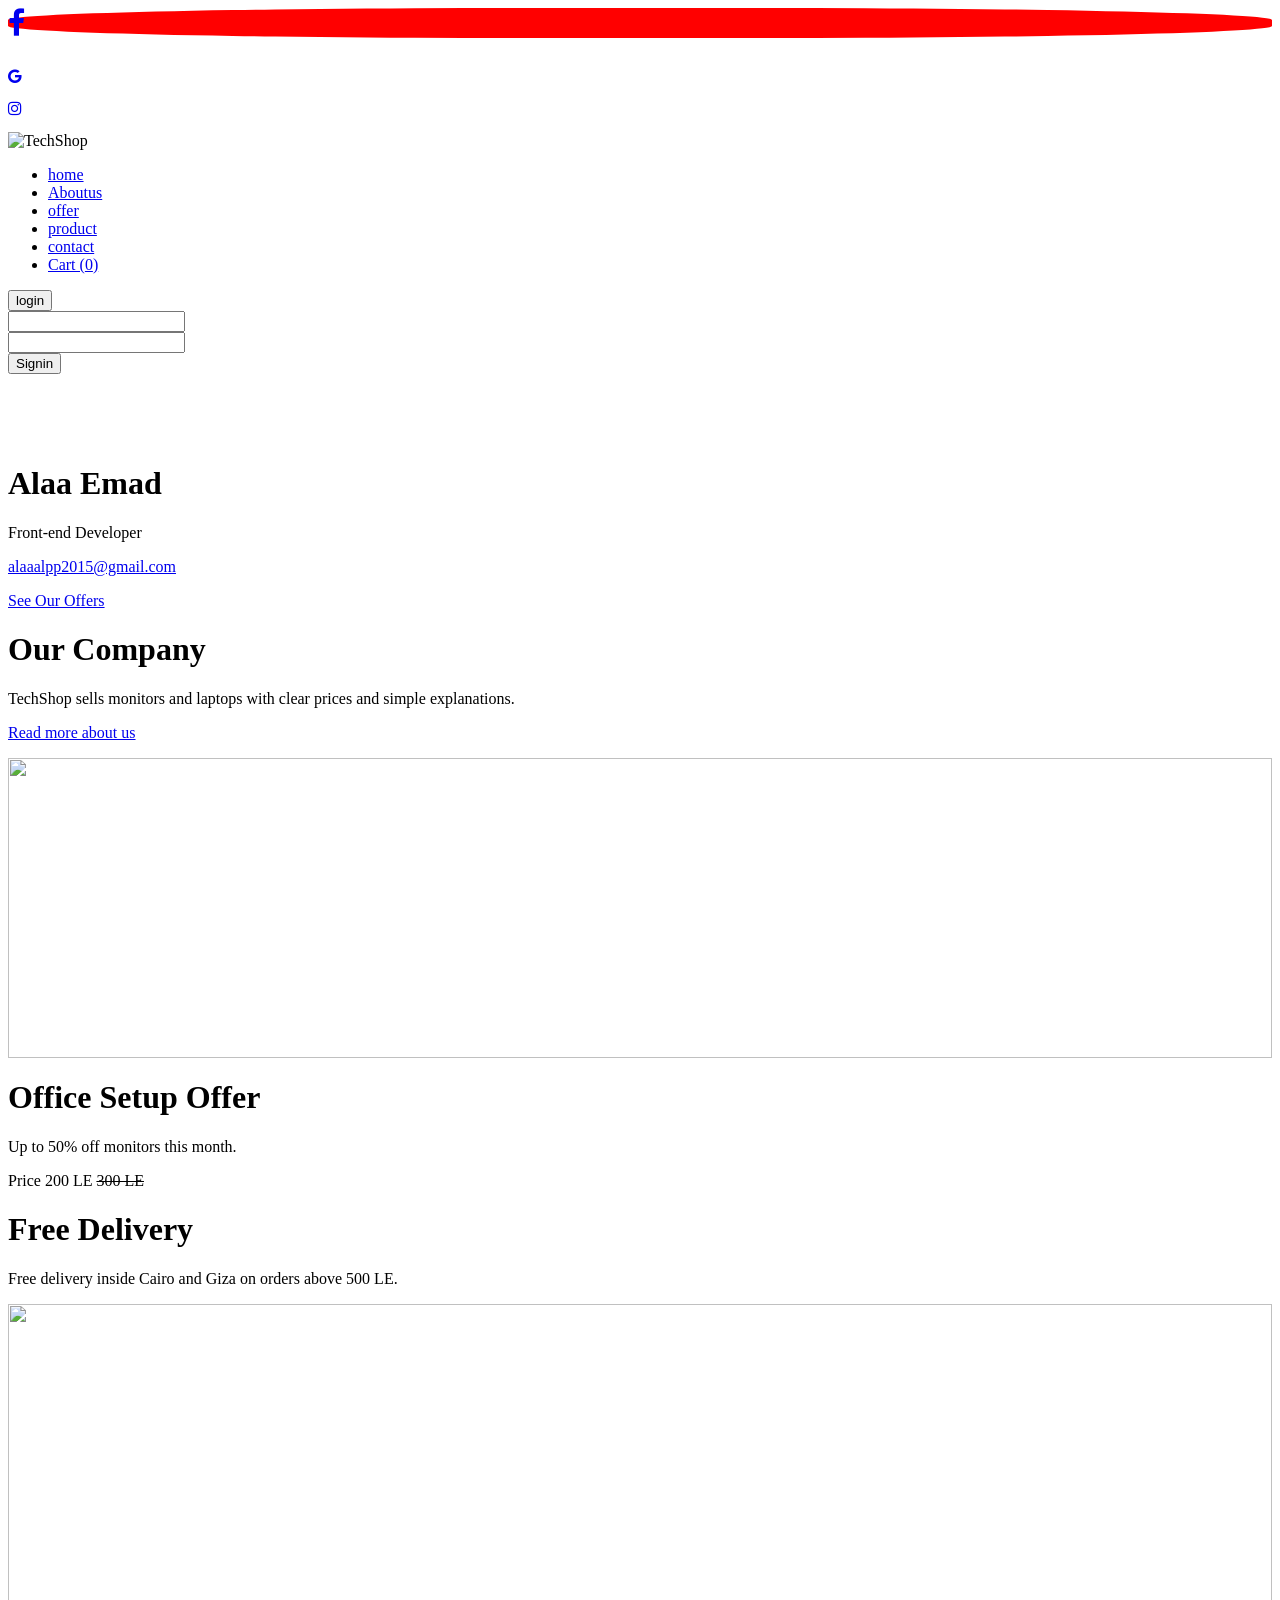
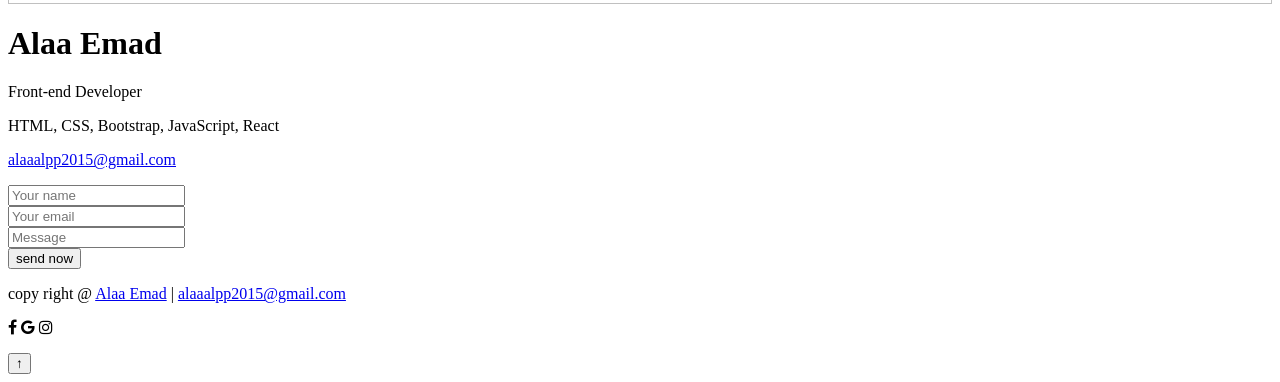
==== index.html @ ef64c0a9 "Add initial HTML structure for the webpage" ====
<html>
    <head>
        <link href="https://cdnjs.cloudflare.com/ajax/libs/font-awesome/4.7.0/css/font-awesome.min.css" rel="stylesheet"/>
        <link rel="stylesheet" href="css/bootstrap.min.css"/>
        <link rel="stylesheet" href="css/bootstrap.css"/>
        <link rel="stylesheet" href="style.css"/>
    </head>

    <body>
        <div class="scl cntr">
            <p style="font-size: 30px;border-radius: 40%;background-color: red;"><a href="#"><i class="fa fa-facebook"></i></a></p>
            <p><a href="mailto:alaaalpp2015@gmail.com"><i class="fa fa-google"></i></a></p>
            <p><a href="#"><i class="fa fa-instagram"></i></a></p>
            
            
        </div>
        <form>
        <div class="container-fluid">
            <div class="row fxd">
                <div class="col-xs-2 cntr lgo">
                   <img src="img/logo.svg" alt="TechShop" class="nav-logo"/>
                </div>

                <div class="col-xs-8 cntr">
                    <ul class="mainmnu">
                        <li class="items"><a href="home.html">home</a></li>
                        <li class="items"><a href="#cnts">Aboutus</a></li>
                        <li class="items"><a href="#offers">offer</a></li>
                        <li class="items"><a href="#products">product</a></li>
                        <li class="items"><a href="home.html#contact">contact</a></li>
                        <li class="items"><a href="home.html#products">Cart (<span class="nav-count">0</span>)</a></li>
                    </ul>
                </div>

                <div class="col-xs-2 clck cntr" >
                    <input type="button" value="login" class="btnlgn"/>
                    <div class="login-box">
                        <input type="text"/><br>
                        <input type="password"/><br>
                        <input type="button" value="Signin" />
                    </div>
                </div>
            </div>


                <div class="row" style="margin-top:70px;">
                    <div class="col-xs-12 cntrimg">
                        <img  src="img/hero.svg" alt="" class="myimgbg"/>
                        <div class="txtabvimg cntr">
                            <h1>Alaa Emad</h1>
                            <p>Front-end Developer</p>
                            <p><a class="hero-mail" href="mailto:alaaalpp2015@gmail.com">alaaalpp2015@gmail.com</a></p>
                            <p><a href="#offers" class="hero-btn">See Our Offers</a></p>
                        </div>
                    </div>
                </div>


        </div>

<div class="container">
    <div class="row">
        <div class="col-xs-12 cntr" id="cnts">
            <h1>Our Company</h1>
            <p>TechShop sells monitors and laptops with clear prices and simple explanations.</p>
            <p><a href="about.html">Read more about us</a></p>
        </div>
    </div>

    <div class="row" id="offers">
        <div class="col-xs-6">
            <img src="1.jpg" style="width: 100%; height: 300px;"/>   
        </div>
        <div class="col-xs-6">
           <h1>Office Setup Offer</h1>
           <p>Up to 50% off monitors this month.</p>
           <p>Price 200 LE <del>300 LE</del></p>
        </div>
    </div>

    <div class="row">
        <div class="col-xs-6">
            <h1>Free Delivery</h1>
            <p>Free delivery inside Cairo and Giza on orders above 500 LE.</p>
        </div>
        <div class="col-xs-6">
            <img src="1.jpg" style="width: 100%; height: 300px;"/> 
        </div>
    </div>
</div>

<!-- (React) The 8 copy-pasted product cards were replaced by this one div.
     js/products.js builds the cards, the search box and the cart counter inside it. -->
<div class="container">
    <div id="products-root"></div>
</div>

<div class="container-fluid">
    <div class="row">
        <div class="col-lg-6 col-md-6 col-sm-12 col-xs-12 cntr">
            <div class="contact-panel">
                <h1>Alaa Emad</h1>
                <p>Front-end Developer</p>
                <p>HTML, CSS, Bootstrap, JavaScript, React</p>
                <p><a href="mailto:alaaalpp2015@gmail.com">alaaalpp2015@gmail.com</a></p>
            </div>
        </div>
        <div class="col-lg-6 col-md-6 col-sm-12 col-xs-12 cntct cntr" id="contact">
            <input type="text" id="c-name" placeholder="Your name"/><br>
            <input type="text" id="c-email" placeholder="Your email"/><br>
            <input type="text" id="c-msg" placeholder="Message"/><br>
            <input type="button" id="c-send" value="send now"/>
            <p id="c-status"></p>
        </div>
    </div>




    <div class="row">
 
        <div class="col-xs-12 cntr">
            <p>copy right @ <a href="mailto:alaaalpp2015@gmail.com">Alaa Emad</a> | <a href="mailto:alaaalpp2015@gmail.com">alaaalpp2015@gmail.com</a></p>
            <i class="fa fa-facebook"></i>
            <i class="fa fa-google"></i>
            <i class="fa fa-instagram"></i>

        </div>
    </div>
</div>
</form>
<button type="button" id="to-top" title="Back to top">&uarr;</button>
<script src="js/vendor/react.production.min.js"></script>
<script src="js/vendor/react-dom.production.min.js"></script>
<script src="js/main.js"></script>
<!-- React app: several small files, loaded in this order (data first, App last) -->
<script src="js/shop/data.js"></script>
<script src="js/shop/storage.js"></script>
<script src="js/shop/Toolbar.js"></script>
<script src="js/shop/ProductCard.js"></script>
<script src="js/shop/ProductModal.js"></script>
<script src="js/shop/CartPanel.js"></script>
<script src="js/shop/Checkout.js"></script>
<script src="js/shop/App.js"></script>
<script src="js/shop/index.js"></script>
    </body>
</html>
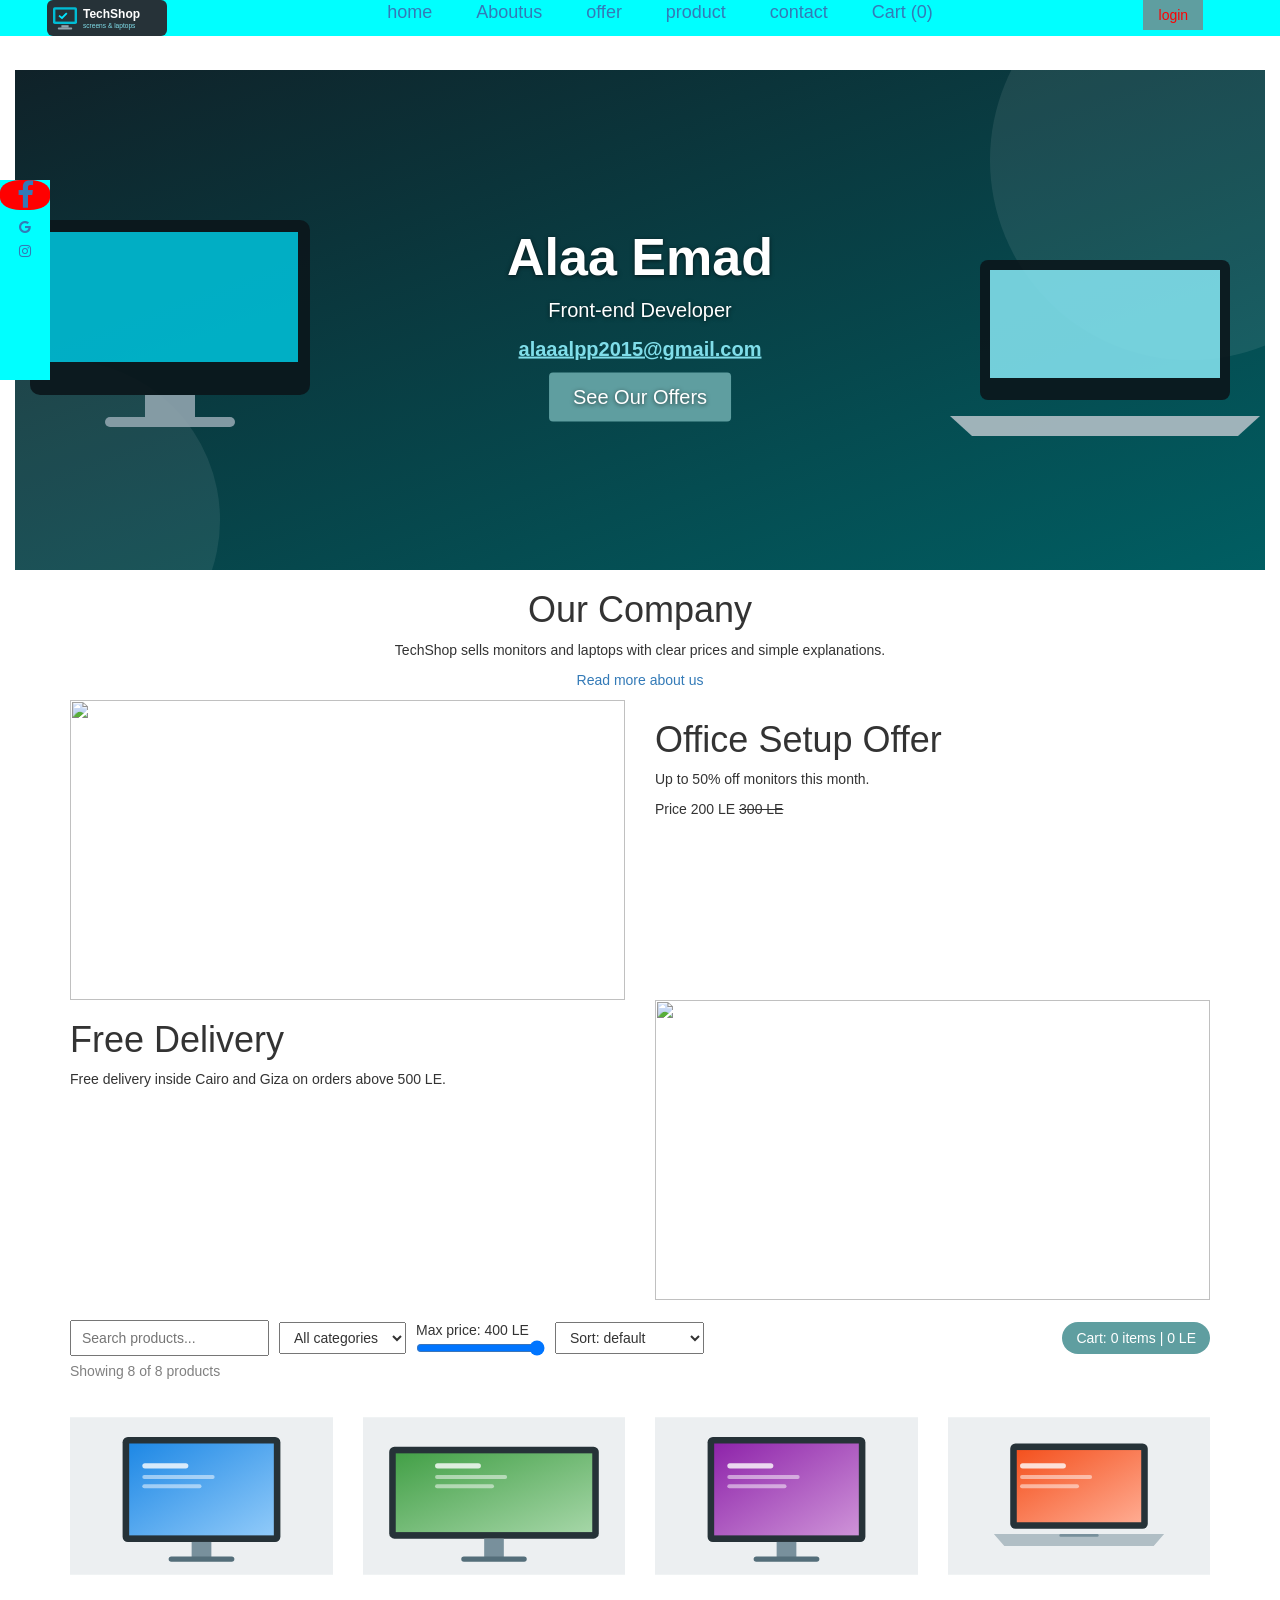
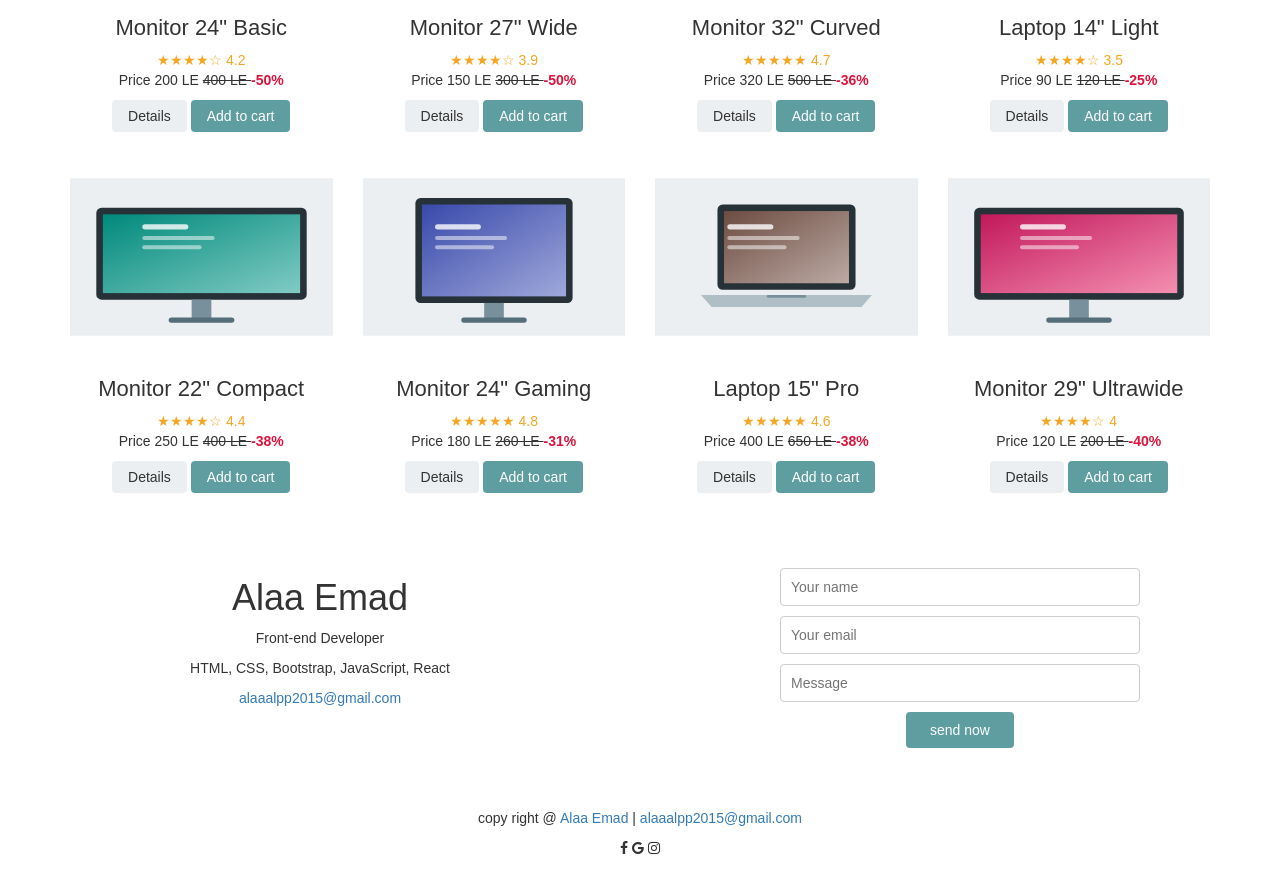
==== commit 78a57957: "Update Bootstrap CSS link to use CDN" ====
--- a/index.html
+++ b/index.html
@@ -1,8 +1,7 @@
 <html>
     <head>
         <link href="https://cdnjs.cloudflare.com/ajax/libs/font-awesome/4.7.0/css/font-awesome.min.css" rel="stylesheet"/>
-        <link rel="stylesheet" href="css/bootstrap.min.css"/>
-        <link rel="stylesheet" href="css/bootstrap.css"/>
+        <link rel="stylesheet" href="https://cdn.jsdelivr.net/npm/bootstrap@3.4.1/dist/css/bootstrap.min.css"/>
         <link rel="stylesheet" href="style.css"/>
     </head>
 
--- a/style.css
+++ b/style.css
@@ -0,0 +1,101 @@
+.cntr{text-align: center;}
+/*div{border: 1px solid black;}*/
+.lgo{color: gray;font-size: 30px;}
+.mainmnu{}
+.items{display: inline;margin: 10px;padding: 10px; font-size: 18px;}
+.items:hover{background-color: gray;border-radius: 20%;}
+.items:hover a{text-decoration: none;}
+.clck{position: relative;}
+.login-box{display: none;position: absolute;z-index: 2;}
+.clck:hover .login-box{display: block;}
+.cntrimg{width: 100%; height: 500px;}
+.myimgbg{width: 100%; height: 100%;position: relative;z-index: 0;opacity: .8;}
+.txtabvimg{position: absolute;top: 50%; left: 50%;transform: translate(-50%,-50%);}
+.imgpro{width: 100%; height: 200px;}
+.btnlgn{background-color: cadetblue; color: red;text-decoration: none;border: none;height: 30px; width: 60px;;}
+.fxd{position: fixed;width: 100%;background-color: aqua;z-index: 10;}
+.scl{position: fixed;width: 50px; height: 200px;top:20%; left: 0%; background-color: aqua;z-index: 10;}
+/* ---- New additions ---- */
+#to-top{display:none;position:fixed;right:20px;bottom:20px;z-index:20;width:44px;height:44px;border:none;border-radius:50%;background:cadetblue;color:#fff;font-size:20px;cursor:pointer;}
+#c-status{margin-top:10px;font-weight:bold;}
+#c-status.ok{color:green;}
+#c-status.err{color:crimson;}
+.shop-bar{display:flex;justify-content:space-between;align-items:center;margin:20px 0;gap:10px;flex-wrap:wrap;}
+.shop-bar input{padding:6px 10px;min-width:220px;}
+.cart-badge{background:cadetblue;color:#fff;padding:6px 14px;border-radius:20px;}
+.card-pro{text-align:center;margin-bottom:25px;}
+.card-pro button,.shop-modal button,.shop-drawer button{background:cadetblue;color:#fff;border:none;padding:6px 16px;border-radius:4px;cursor:pointer;}
+.card-pro button.added{background:green;}
+
+/* ---- Shop (React) ---- */
+html{scroll-behavior:smooth;}
+#products,#offers,#contact{scroll-margin-top:70px;}
+.shop-toolbar{display:flex;flex-wrap:wrap;gap:10px;align-items:center;margin:20px 0 5px;}
+.shop-toolbar input[type=text],.shop-toolbar select{padding:6px 10px;}
+.shop-price{margin:0;font-weight:normal;}
+.shop-count{color:gray;margin-bottom:15px;}
+.cart-badge{border:none;cursor:pointer;margin-left:auto;}
+.card-pro .imgpro{cursor:pointer;}
+.card-pro h1{font-size:22px;}
+.shop-stars{color:#f5a623;margin:0;}
+.shop-off{color:crimson;font-weight:bold;}
+.card-pro button.shop-btn-light,.shop-modal button.shop-btn-light,.shop-drawer button.shop-btn-light{background:#eceff1;color:#333;}
+.shop-overlay{position:fixed;inset:0;background:rgba(0,0,0,.5);z-index:100;display:flex;justify-content:center;align-items:center;}
+.shop-modal{background:#fff;border-radius:8px;padding:25px;max-width:440px;width:92%;max-height:90vh;overflow:auto;position:relative;text-align:center;}
+.shop-modal.shop-wide{max-width:520px;text-align:left;}
+.shop-modal img{width:100%;max-height:220px;object-fit:contain;background:#eceff1;}
+.shop-x{position:absolute;top:8px;right:12px;background:none!important;color:#333!important;font-size:28px;border:none;cursor:pointer;}
+.shop-big{font-size:20px;font-weight:bold;}
+.shop-drawer{position:fixed;right:0;top:0;bottom:0;width:380px;max-width:100%;background:#fff;padding:20px;overflow:auto;}
+.shop-overlay:has(.shop-drawer){justify-content:flex-end;align-items:stretch;}
+.shop-line{display:flex;gap:10px;margin-bottom:15px;border-bottom:1px solid #eee;padding-bottom:10px;}
+.shop-line img{width:80px;height:60px;object-fit:contain;background:#eceff1;}
+.shop-qty{width:28px;height:28px;padding:0!important;}
+.shop-q{display:inline-block;min-width:30px;text-align:center;}
+.shop-remove{background:crimson!important;margin-left:10px;}
+.shop-field{margin-bottom:10px;}
+.shop-field label{display:block;margin-bottom:2px;}
+.shop-field input,.shop-field select{width:100%;padding:6px 10px;}
+.shop-field input.bad{border:2px solid crimson;}
+.shop-err{color:crimson;}
+.shop-summary{padding-left:18px;}
+/* About page */
+.about-box{margin:30px auto;}
+.about-tabs{margin-bottom:15px;}
+.tab-btn{border:none;background:#eceff1;padding:8px 18px;cursor:pointer;margin-right:5px;border-radius:4px;}
+.tab-btn.active{background:cadetblue;color:#fff;}
+.tab-panel{display:none;}
+.tab-panel.active{display:block;}
+.faq-q{display:block;width:100%;text-align:left;padding:10px;border:1px solid #ddd;background:#fafafa;cursor:pointer;margin-top:5px;}
+.faq-a{display:none;padding:10px;border:1px solid #ddd;border-top:none;}
+.faq-item.open .faq-a{display:block;}
+.about-stats{margin-top:40px;}
+.stat{font-size:42px;font-weight:bold;color:cadetblue;}
+/* Phones */
+@media (max-width:767px){
+  .items{font-size:13px;margin:2px;padding:4px;}
+  .lgo{font-size:16px;}
+  .txtabvimg h1{font-size:24px;}
+  .cntrimg{height:300px;}
+  .shop-toolbar>*{width:100%;}
+  .cart-badge{margin-left:0;}
+  .shop-drawer{width:100%;}
+}
+@media (max-width:767px){
+  .scl{width:32px;height:110px;font-size:14px;}
+  .container{padding-left:40px;}
+}
+.nav-logo{height:36px;max-width:100%;}
+.hero-mail{color:#000;font-weight:bold;text-decoration:underline;}
+.txtabvimg{color:#fff;text-shadow:0 1px 4px rgba(0,0,0,.6);}
+.txtabvimg h1{font-size:52px;font-weight:bold;}
+.txtabvimg p{font-size:20px;}
+.myimgbg{opacity:1;object-fit:cover;}
+.hero-mail{color:#80deea!important;text-shadow:none;}
+.hero-btn{display:inline-block;background:cadetblue;color:#fff!important;padding:10px 24px;border-radius:4px;text-decoration:none;}
+.contact-panel{padding:60px 20px;}
+.contact-panel h1{margin-top:0;}
+@media (max-width:767px){.txtabvimg h1{font-size:30px;}.txtabvimg p{font-size:15px;}}
+.cntct{padding:50px 20px;}
+.cntct input[type=text]{width:80%;max-width:360px;padding:8px 10px;margin-bottom:10px;border:1px solid #ccc;border-radius:4px;}
+.cntct input[type=button]{background:cadetblue;color:#fff;border:none;padding:8px 24px;border-radius:4px;cursor:pointer;}
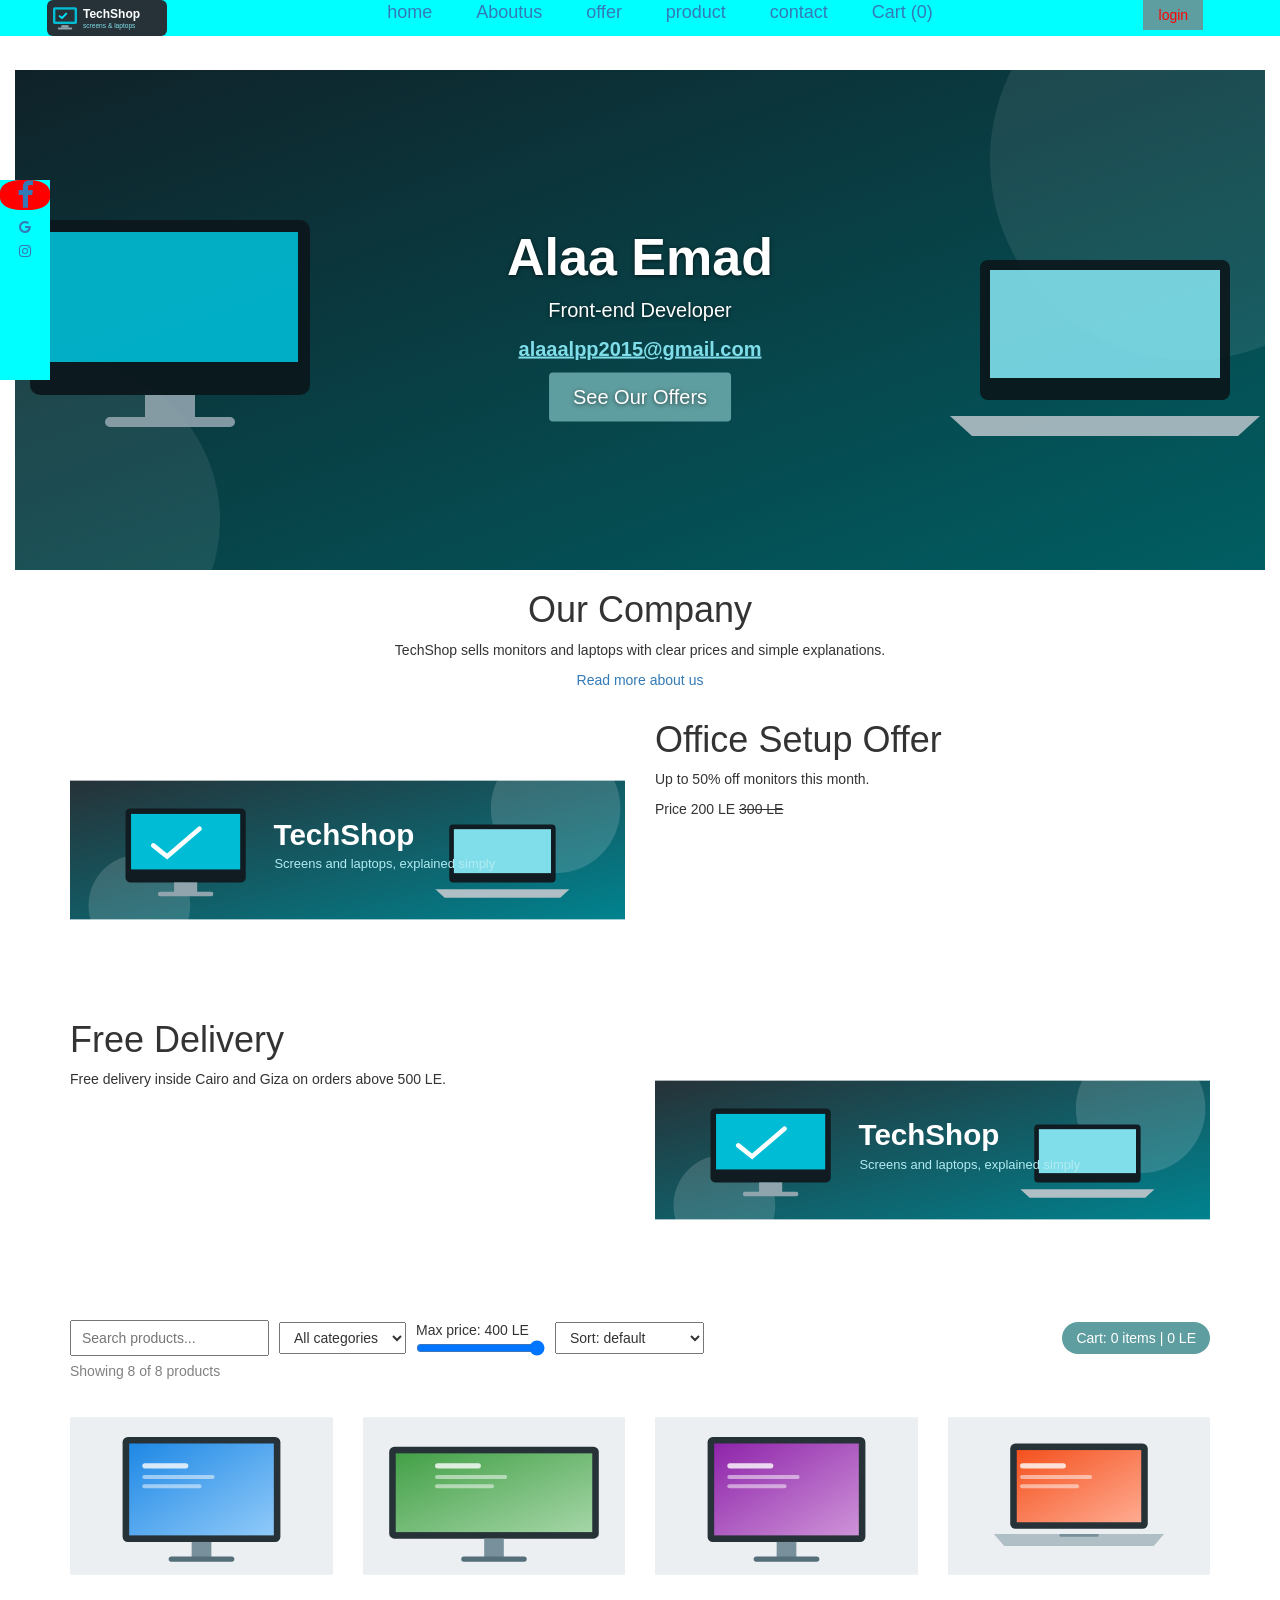
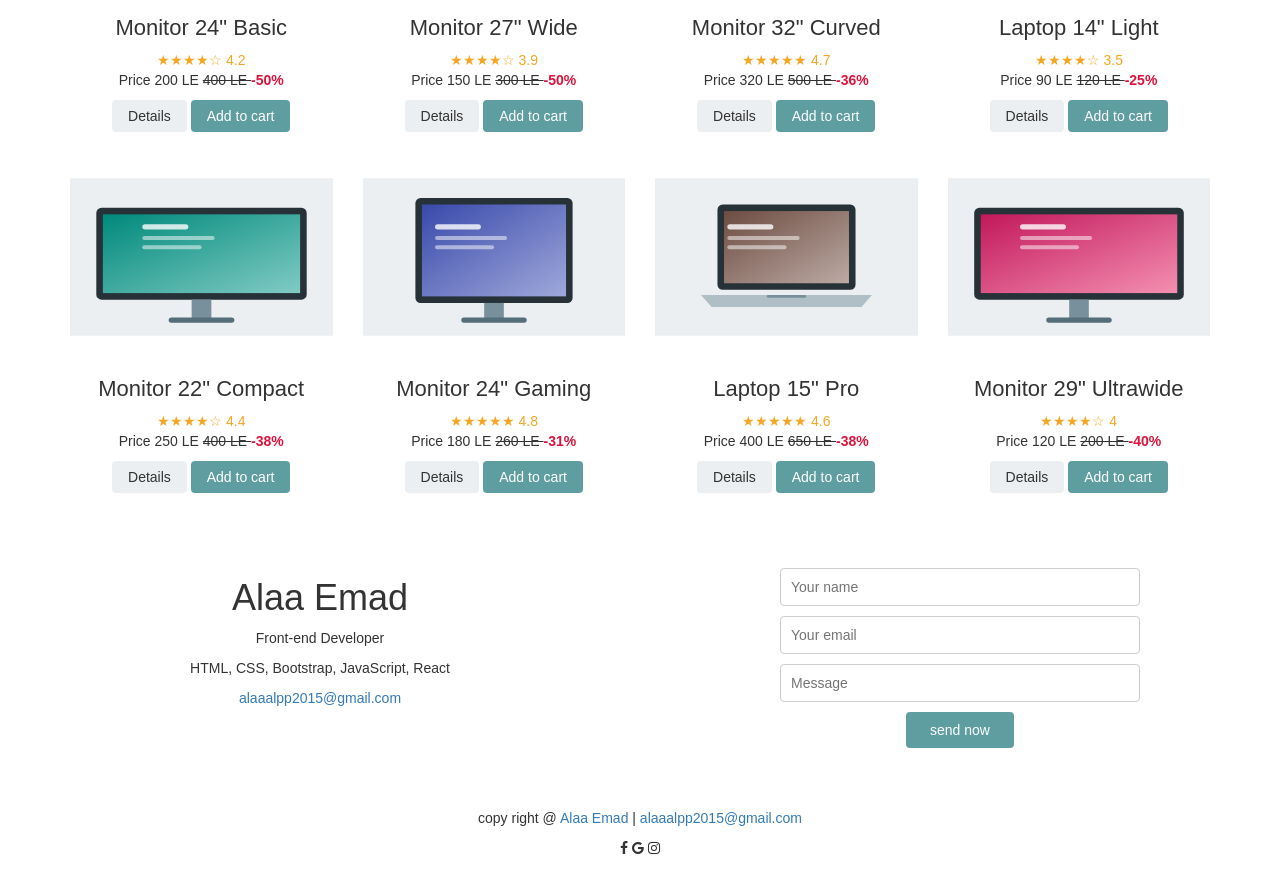
==== commit ff16a676: "Replace image source with banner.svg" ====
--- a/index.html
+++ b/index.html
@@ -68,7 +68,7 @@
 
     <div class="row" id="offers">
         <div class="col-xs-6">
-            <img src="1.jpg" style="width: 100%; height: 300px;"/>   
+            <img src="img/banner.svg" style="width: 100%; height: 300px;"/>   
         </div>
         <div class="col-xs-6">
            <h1>Office Setup Offer</h1>
@@ -83,7 +83,7 @@
             <p>Free delivery inside Cairo and Giza on orders above 500 LE.</p>
         </div>
         <div class="col-xs-6">
-            <img src="1.jpg" style="width: 100%; height: 300px;"/> 
+            <img src="img/banner.svg" style="width: 100%; height: 300px;"/> 
         </div>
     </div>
 </div>
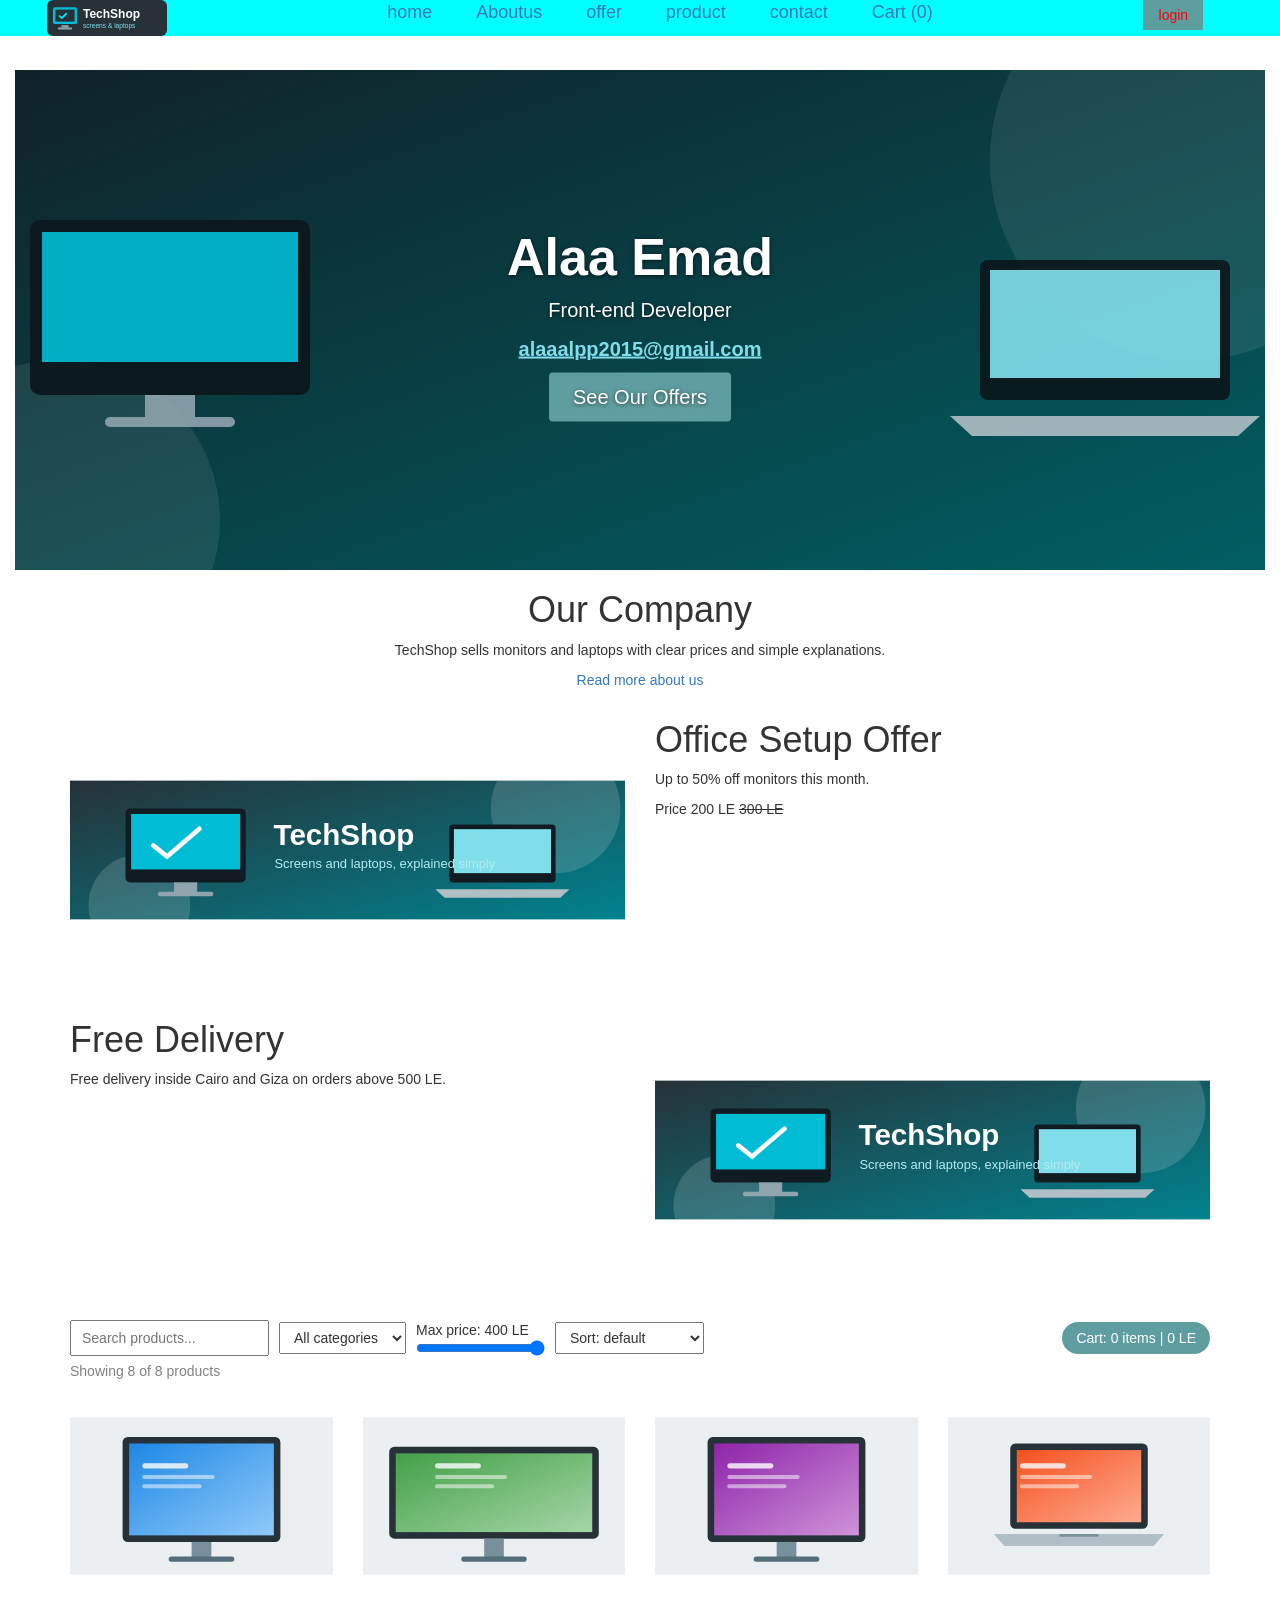
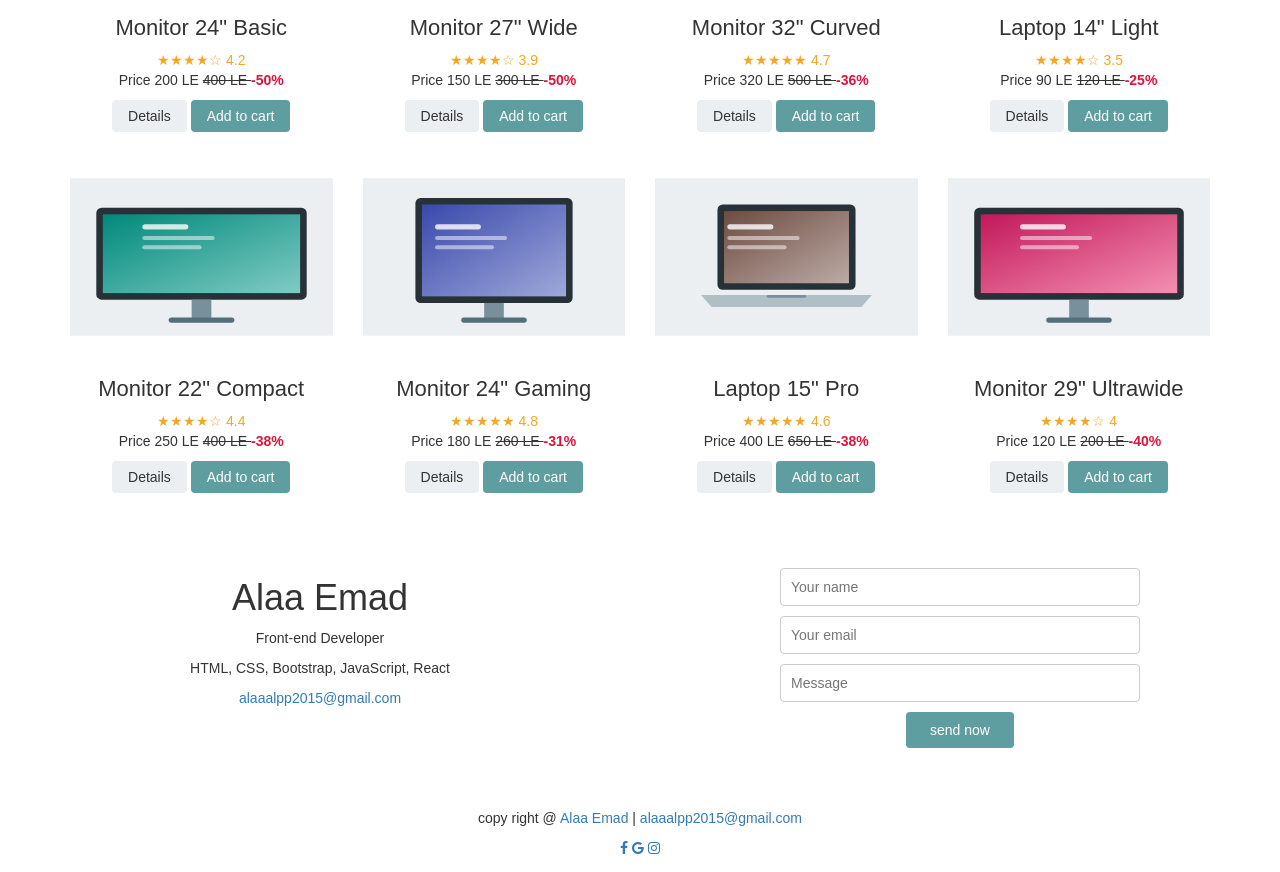
==== commit 0e949069: "Update social media links and structure in index.htmlMove social icons from floating side strip to f" ====
--- a/index.html
+++ b/index.html
@@ -6,13 +6,6 @@
     </head>
 
     <body>
-        <div class="scl cntr">
-            <p style="font-size: 30px;border-radius: 40%;background-color: red;"><a href="#"><i class="fa fa-facebook"></i></a></p>
-            <p><a href="mailto:alaaalpp2015@gmail.com"><i class="fa fa-google"></i></a></p>
-            <p><a href="#"><i class="fa fa-instagram"></i></a></p>
-            
-            
-        </div>
         <form>
         <div class="container-fluid">
             <div class="row fxd">
@@ -120,9 +113,11 @@
  
         <div class="col-xs-12 cntr">
             <p>copy right @ <a href="mailto:alaaalpp2015@gmail.com">Alaa Emad</a> | <a href="mailto:alaaalpp2015@gmail.com">alaaalpp2015@gmail.com</a></p>
-            <i class="fa fa-facebook"></i>
-            <i class="fa fa-google"></i>
-            <i class="fa fa-instagram"></i>
+            <div class="social-row">
+                <a href="#" aria-label="Facebook"><i class="fa fa-facebook"></i></a>
+                <a href="mailto:alaaalpp2015@gmail.com" aria-label="Email"><i class="fa fa-google"></i></a>
+                <a href="#" aria-label="Instagram"><i class="fa fa-instagram"></i></a>
+            </div>
 
         </div>
     </div>
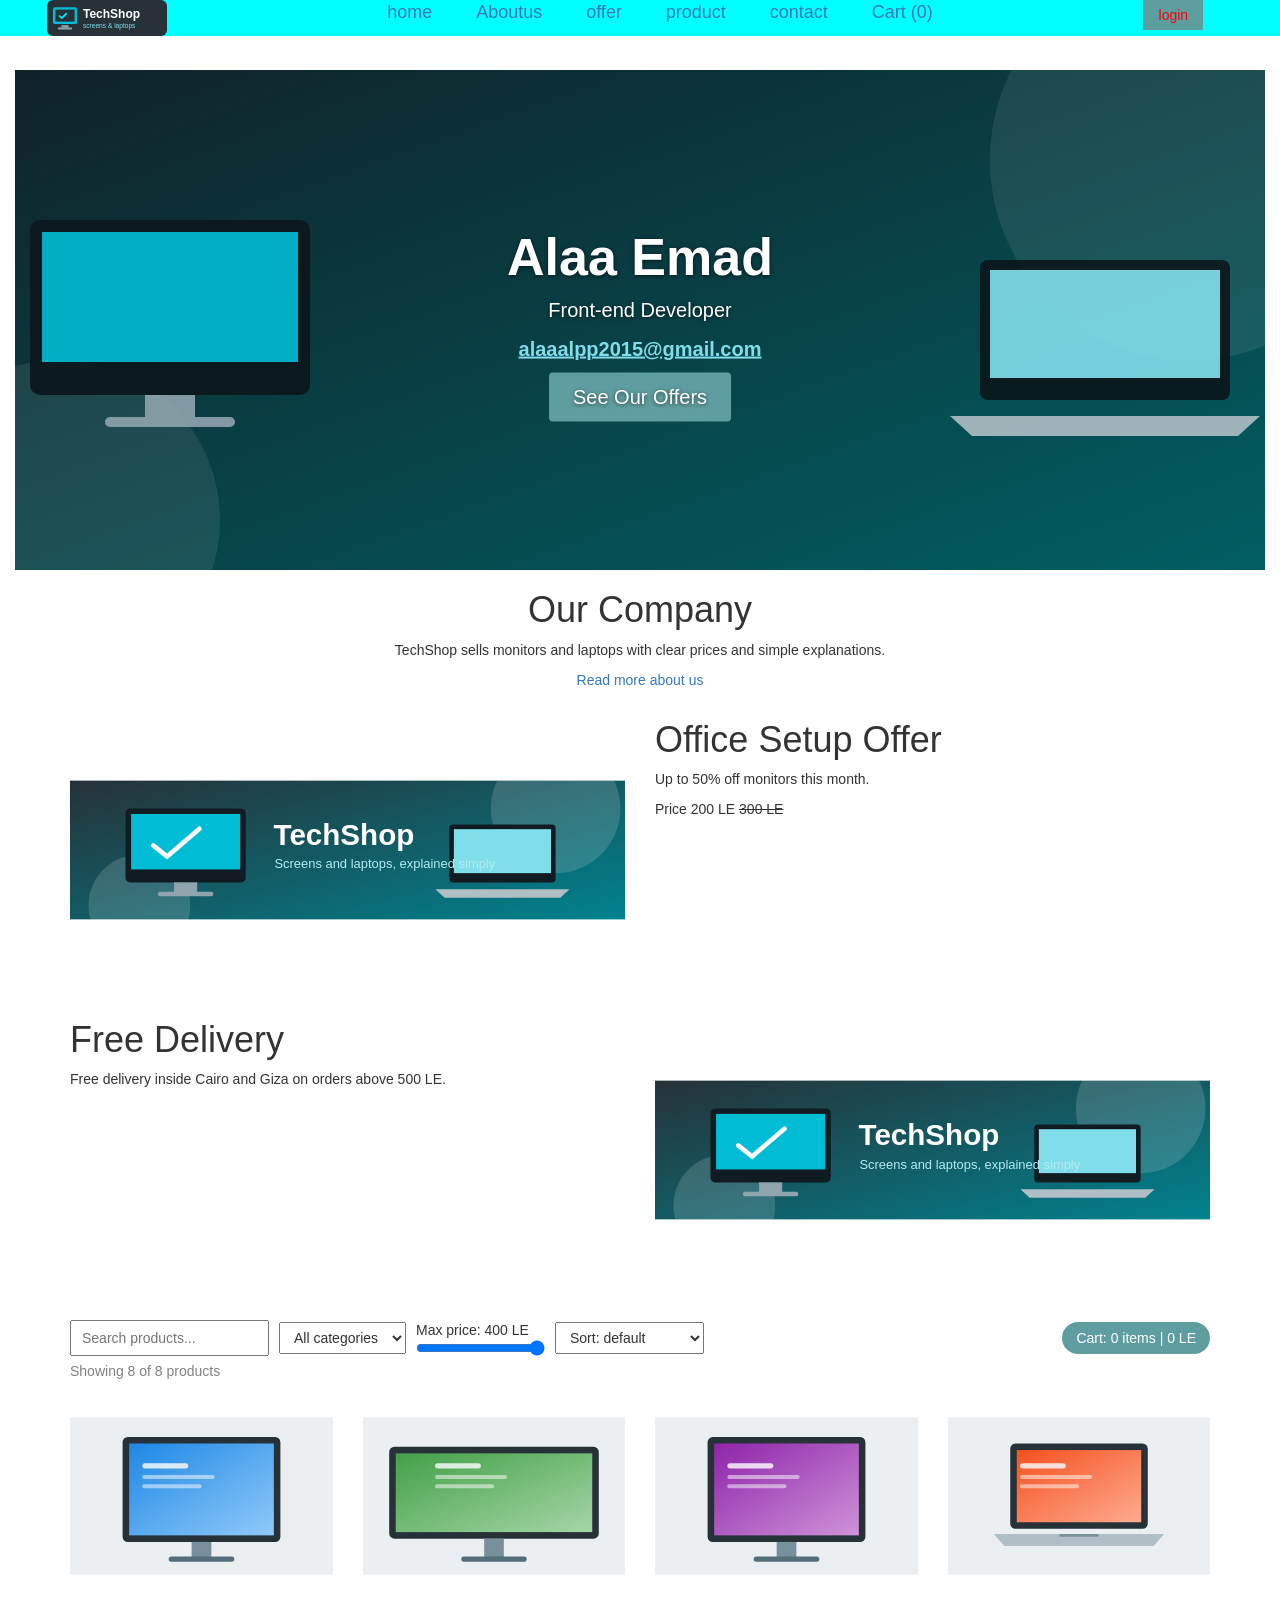
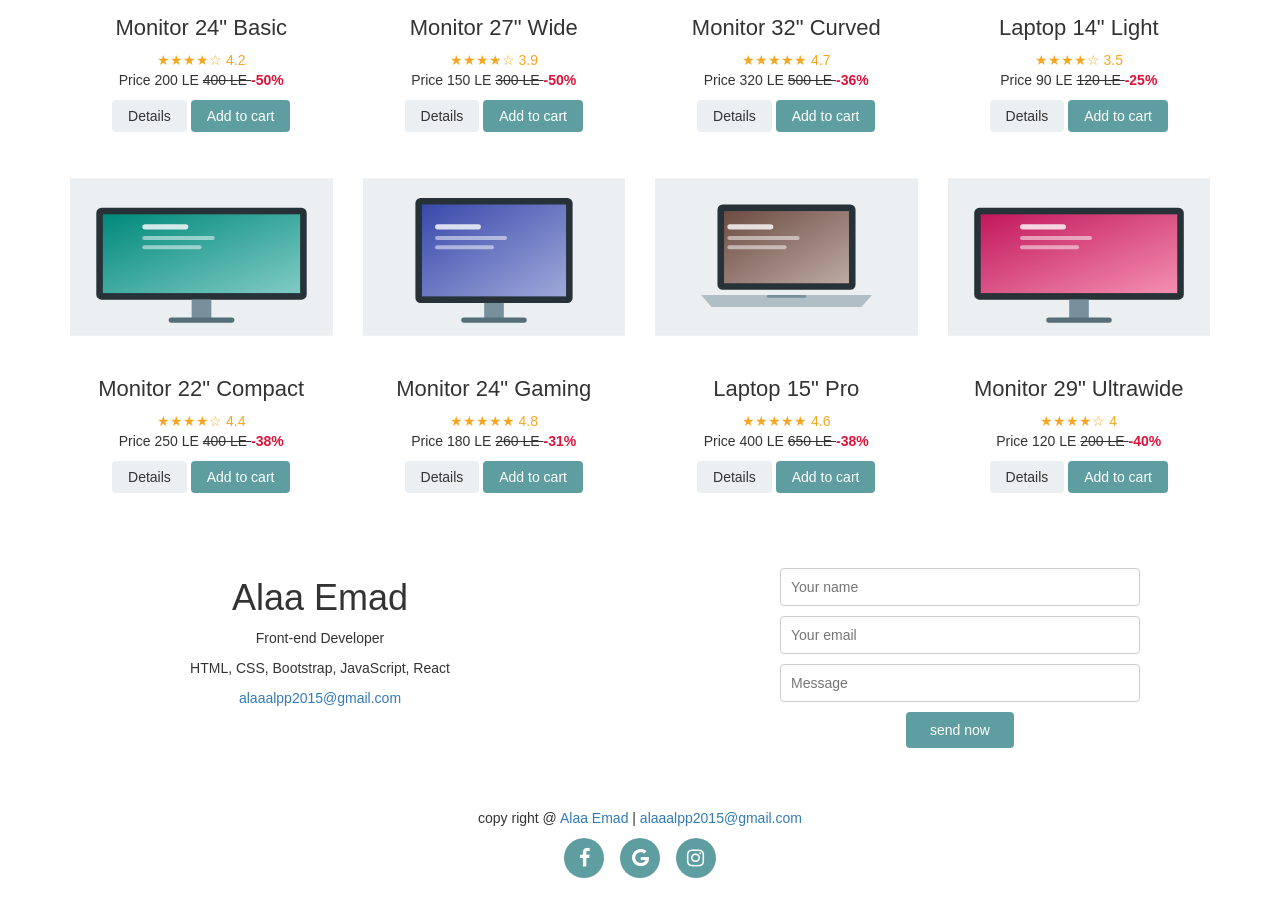
==== commit 75a17483: "Add viewport meta tag for responsive designAdd viewport meta tag to index.html" ====
--- a/index.html
+++ b/index.html
@@ -1,5 +1,6 @@
 <html>
     <head>
+                <meta name="viewport" content="width=device-width, initial-scale=1">
         <link href="https://cdnjs.cloudflare.com/ajax/libs/font-awesome/4.7.0/css/font-awesome.min.css" rel="stylesheet"/>
         <link rel="stylesheet" href="https://cdn.jsdelivr.net/npm/bootstrap@3.4.1/dist/css/bootstrap.min.css"/>
         <link rel="stylesheet" href="style.css"/>
--- a/style.css
+++ b/style.css
@@ -14,7 +14,6 @@
 .imgpro{width: 100%; height: 200px;}
 .btnlgn{background-color: cadetblue; color: red;text-decoration: none;border: none;height: 30px; width: 60px;;}
 .fxd{position: fixed;width: 100%;background-color: aqua;z-index: 10;}
-.scl{position: fixed;width: 50px; height: 200px;top:20%; left: 0%; background-color: aqua;z-index: 10;}
 /* ---- New additions ---- */
 #to-top{display:none;position:fixed;right:20px;bottom:20px;z-index:20;width:44px;height:44px;border:none;border-radius:50%;background:cadetblue;color:#fff;font-size:20px;cursor:pointer;}
 #c-status{margin-top:10px;font-weight:bold;}
@@ -81,10 +80,6 @@
   .cart-badge{margin-left:0;}
   .shop-drawer{width:100%;}
 }
-@media (max-width:767px){
-  .scl{width:32px;height:110px;font-size:14px;}
-  .container{padding-left:40px;}
-}
 .nav-logo{height:36px;max-width:100%;}
 .hero-mail{color:#000;font-weight:bold;text-decoration:underline;}
 .txtabvimg{color:#fff;text-shadow:0 1px 4px rgba(0,0,0,.6);}
@@ -99,3 +94,6 @@
 .cntct{padding:50px 20px;}
 .cntct input[type=text]{width:80%;max-width:360px;padding:8px 10px;margin-bottom:10px;border:1px solid #ccc;border-radius:4px;}
 .cntct input[type=button]{background:cadetblue;color:#fff;border:none;padding:8px 24px;border-radius:4px;cursor:pointer;}
+.social-row{margin:10px 0 30px;}
+.social-row a{display:inline-flex;align-items:center;justify-content:center;width:40px;height:40px;margin:0 6px;border-radius:50%;background:cadetblue;color:#fff;font-size:20px;text-decoration:none;}
+.social-row a:hover{background:#2f6f6f;color:#fff;}
